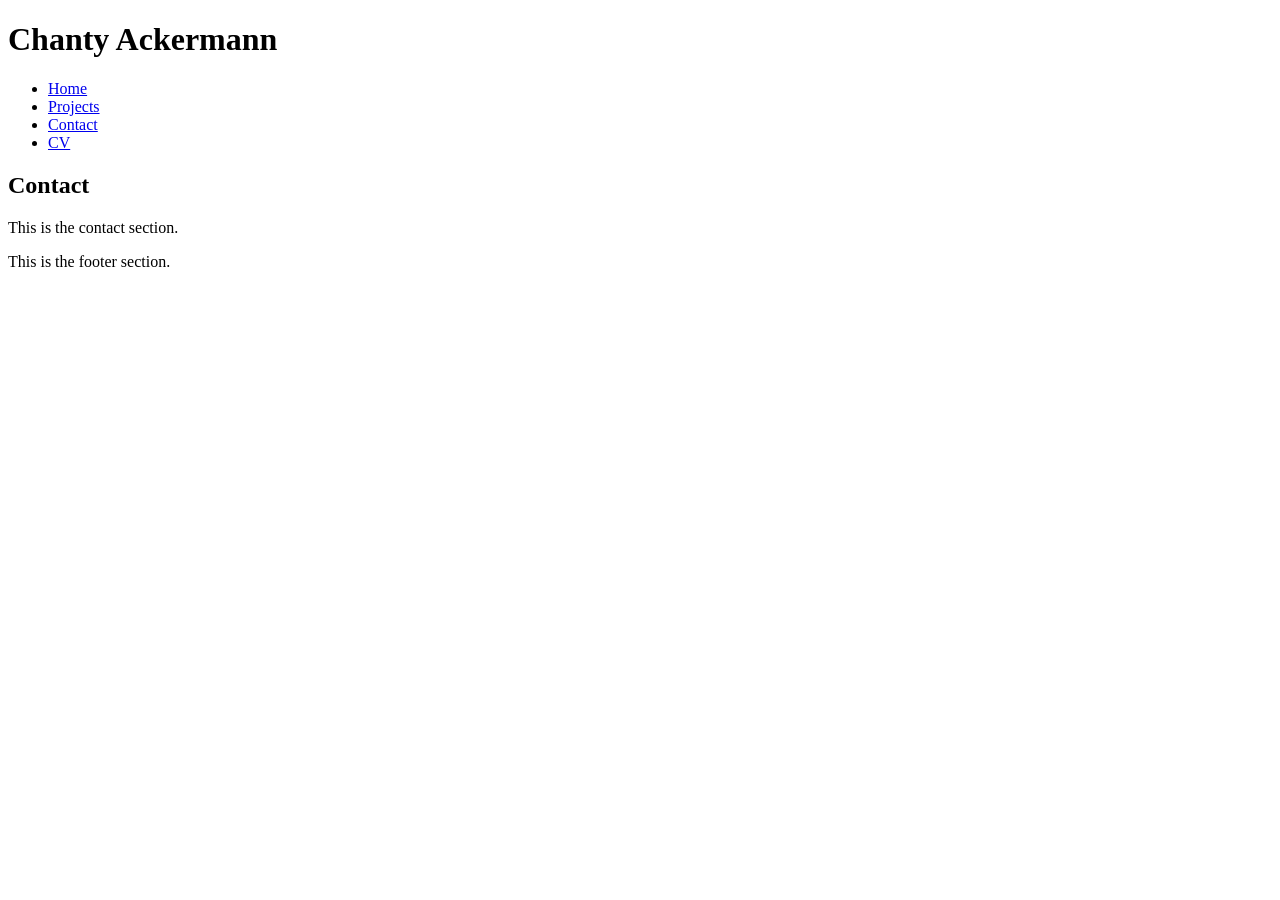
==== contact.html @ e9d85f4e "made a contact page" ====
<!DOCTYPE html>
<html lang="en">
<head>
    <meta charset="UTF-8">
    <meta name="viewport" content="width=device-width, initial-scale=1.0">
    <title>Document</title>
</head>
<body>
    <header>
        <h1>Chanty Ackermann</h1>
    </header>
        <nav>
            <ul>
                <li><a href="index.html">Home</a></li>
                <li><a href="project.html">Projects</a></li>
                <li><a href="contact.html">Contact</a></li>  <!--This is the navigation menu with links to different sections of the webpage.-->
                <li><a href="cv.html">CV</a></li>
            </ul>
         </nav>

         <main>
            <section id="heroo">

            </section>

            <section id="contactt">
                <h2>Contact</h2>
                <p>
                    This is the contact section.
                </p>

                
                </section>

         </main>

         <footer>
            <p>
                This is the footer section.
            </p>
         </footer>



  
    
</body>
</html>
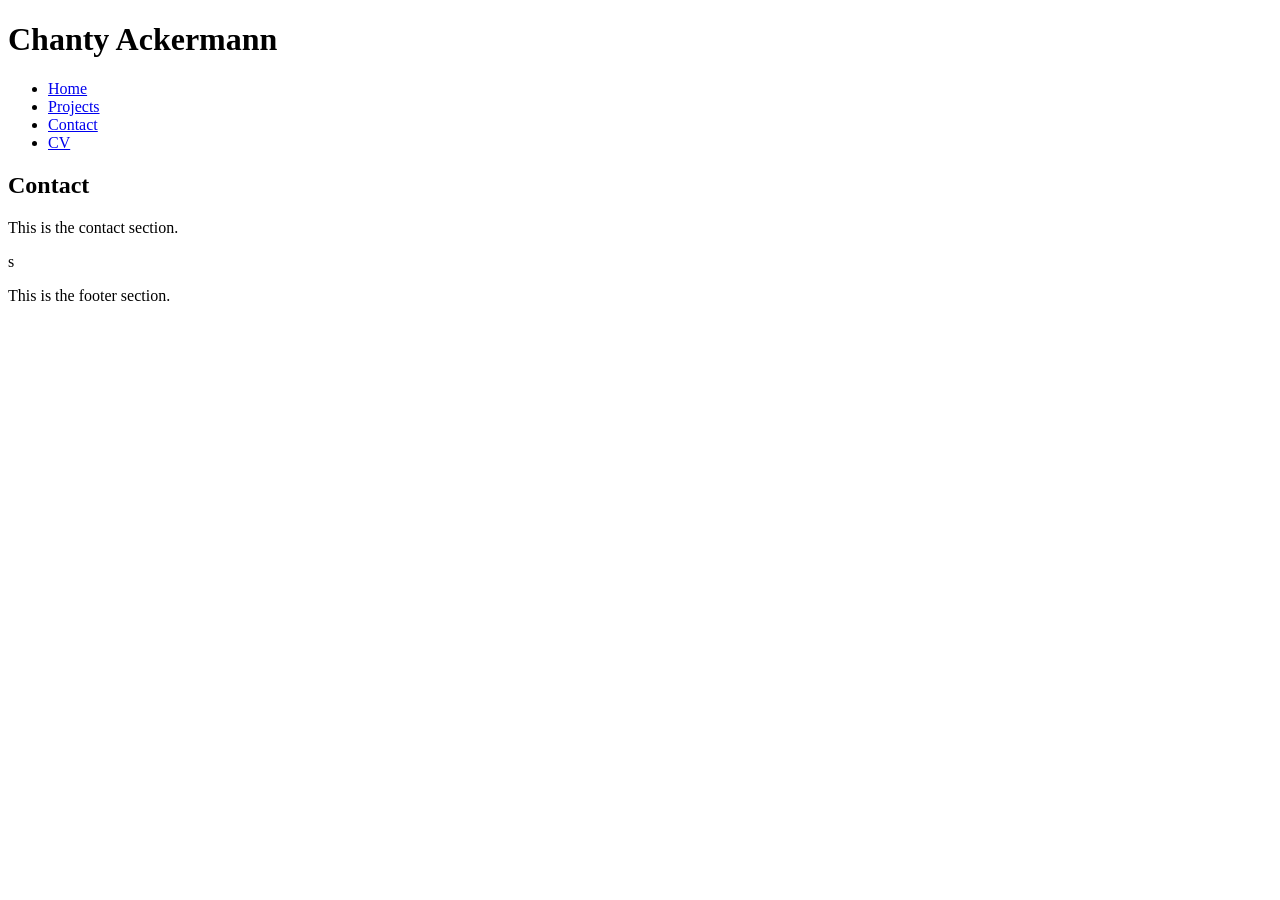
==== commit 9e561abd: "i messed up previous commit, I split up everything into 4 pages that can be accessed from the nav ba" ====
--- a/contact.html
+++ b/contact.html
@@ -29,6 +29,7 @@
                     This is the contact section.
                 </p>
 
+                s
                 
                 </section>
 
